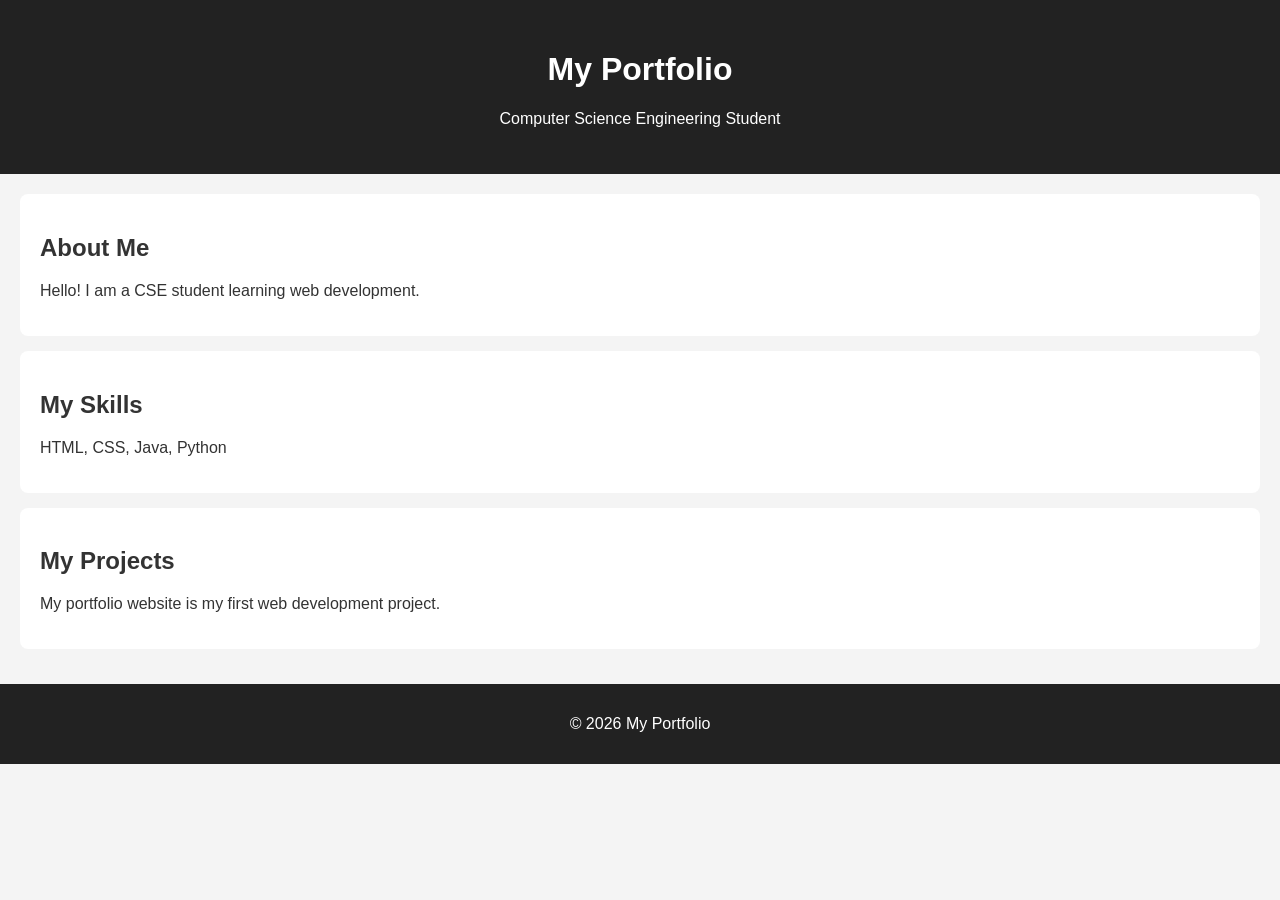
==== Module-1/P2-Initial-Commit/index.html @ d3294f76 "Complete P2 portfolio initial commit" ====
<!DOCTYPE html>
<html lang="en">
<head>
    <meta charset="UTF-8">
    <meta name="viewport" content="width=device-width, initial-scale=1.0">
    <title>My Portfolio</title>
    <link rel="stylesheet" href="style.css">
</head>
<body>

    <header>
        <h1>My Portfolio</h1>
        <p>Computer Science Engineering Student</p>
    </header>

    <main>
        <section>
            <h2>About Me</h2>
            <p>Hello! I am a CSE student learning web development.</p>
        </section>

        <section>
            <h2>My Skills</h2>
            <p>HTML, CSS, Java, Python</p>
        </section>

        <section>
            <h2>My Projects</h2>
            <p>My portfolio website is my first web development project.</p>
        </section>
    </main>

    <footer>
        <p>©️ 2026 My Portfolio</p>
    </footer>

</body>
</html>
---- Module-1/P2-Initial-Commit/style.css ----
body {
    font-family: Arial, sans-serif;
    margin: 0;
    background-color: #f4f4f4;
    color: #333;
}

header {
    background-color: #222;
    color: white;
    text-align: center;
    padding: 30px;
}

main {
    padding: 20px;
}

section {
    background-color: white;
    padding: 20px;
    margin-bottom: 15px;
    border-radius: 8px;
}

footer {
    background-color: #222;
    color: white;
    text-align: center;
    padding: 15px;
}
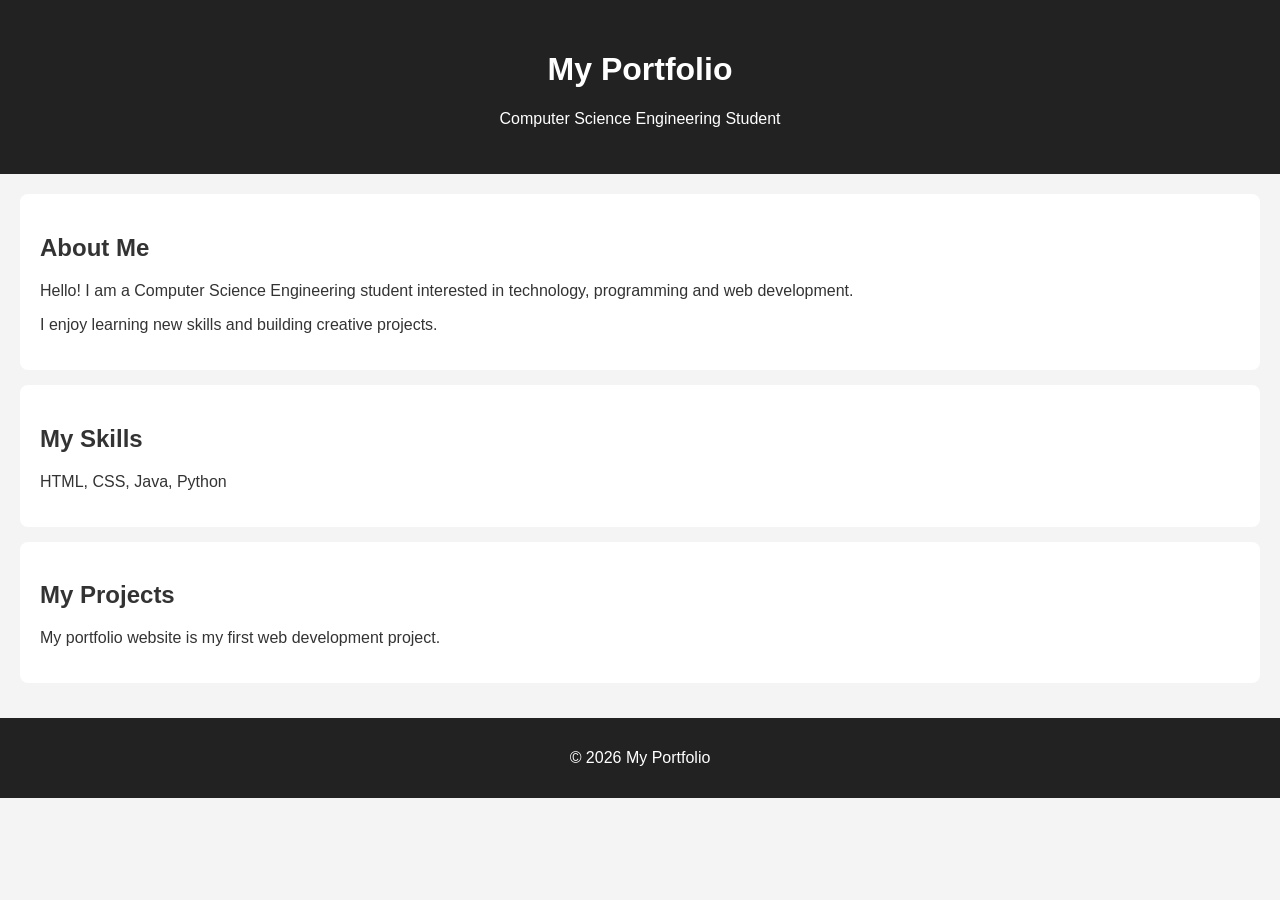
==== commit 83ee88e2: "Add detailed about section to portfolio" ====
--- a/Module-1/P2-Initial-Commit/index.html
+++ b/Module-1/P2-Initial-Commit/index.html
@@ -16,7 +16,13 @@
     <main>
         <section>
             <h2>About Me</h2>
-            <p>Hello! I am a CSE student learning web development.</p>
+            <p>
+                Hello! I am a Computer Science Engineering student 
+                interested in technology, programming and web development.
+            </p>
+            <p>
+                I enjoy learning new skills and building creative projects.
+            </p>
         </section>
 
         <section>
